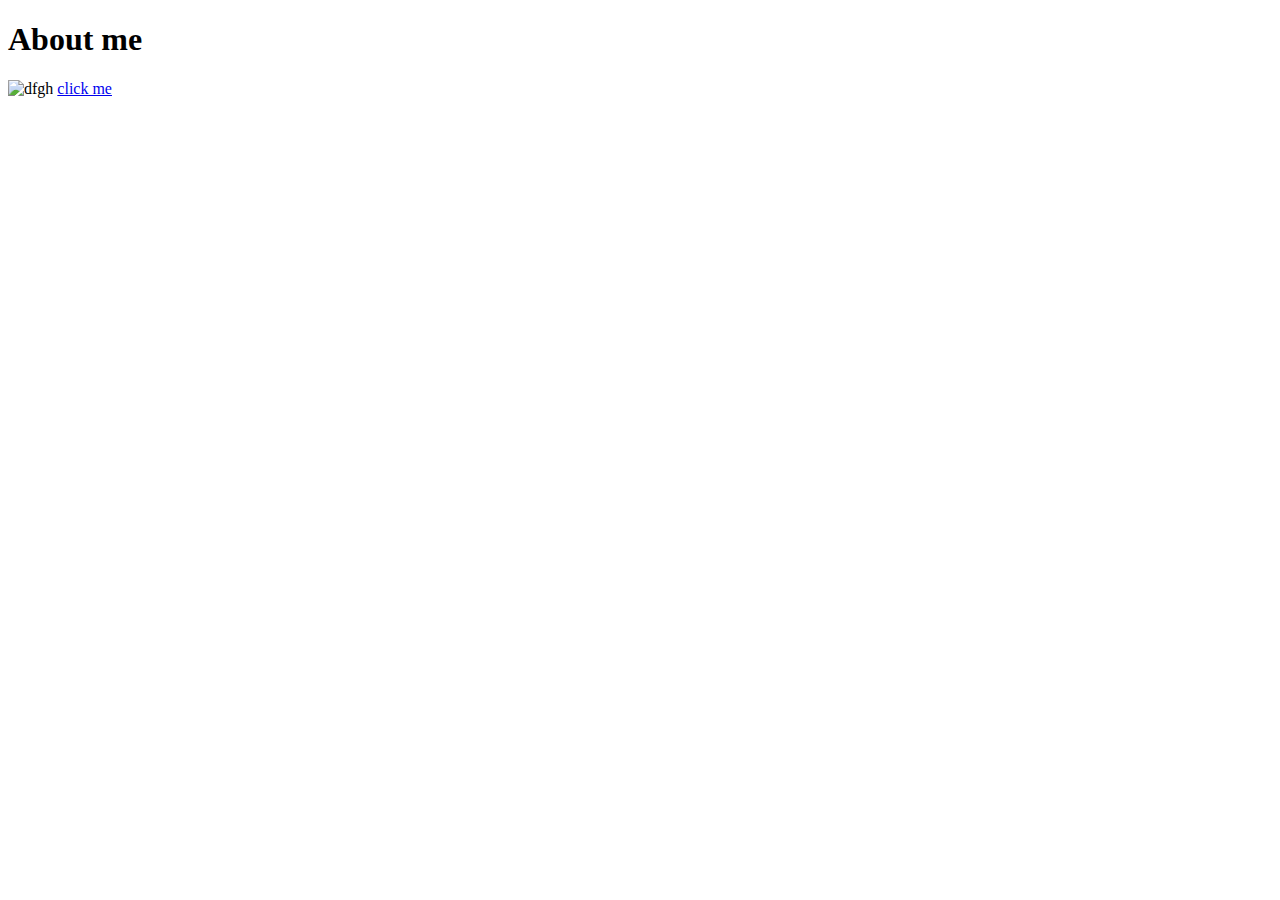
==== aboutme.html @ c266a4f1 "Add files via upload" ====
<!doctype html>
<html>
<head>
<meta charset="utf-8">
<title>Untitled Document</title>
</head>
<h1>About me </h1>
<body>
<img src="images/1585409158005-QOl8N5J430_853-1136.jpg" alt="dfgh" width="250">
</body>
	<a href="index.html">click me</a>
</html>
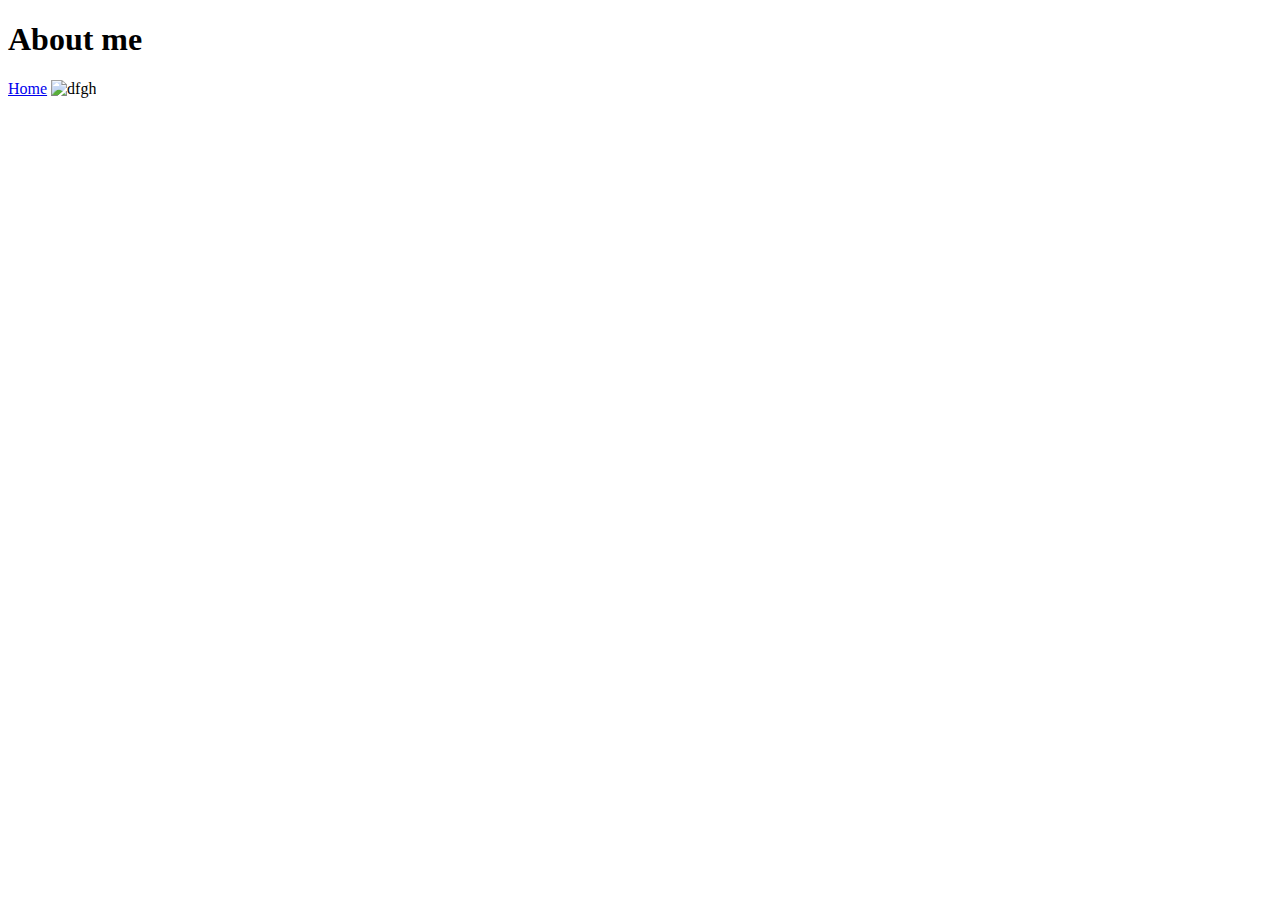
==== commit 50a44ed4: "Add files via upload" ====
--- a/aboutme.html
+++ b/aboutme.html
@@ -4,9 +4,11 @@
 <meta charset="utf-8">
 <title>Untitled Document</title>
 </head>
-<h1>About me </h1>
+
 <body>
+	<h1>About me </h1>
+	<a href="index.html">Home</a>
 <img src="images/1585409158005-QOl8N5J430_853-1136.jpg" alt="dfgh" width="250">
 </body>
-	<a href="index.html">click me</a>
+	
 </html>
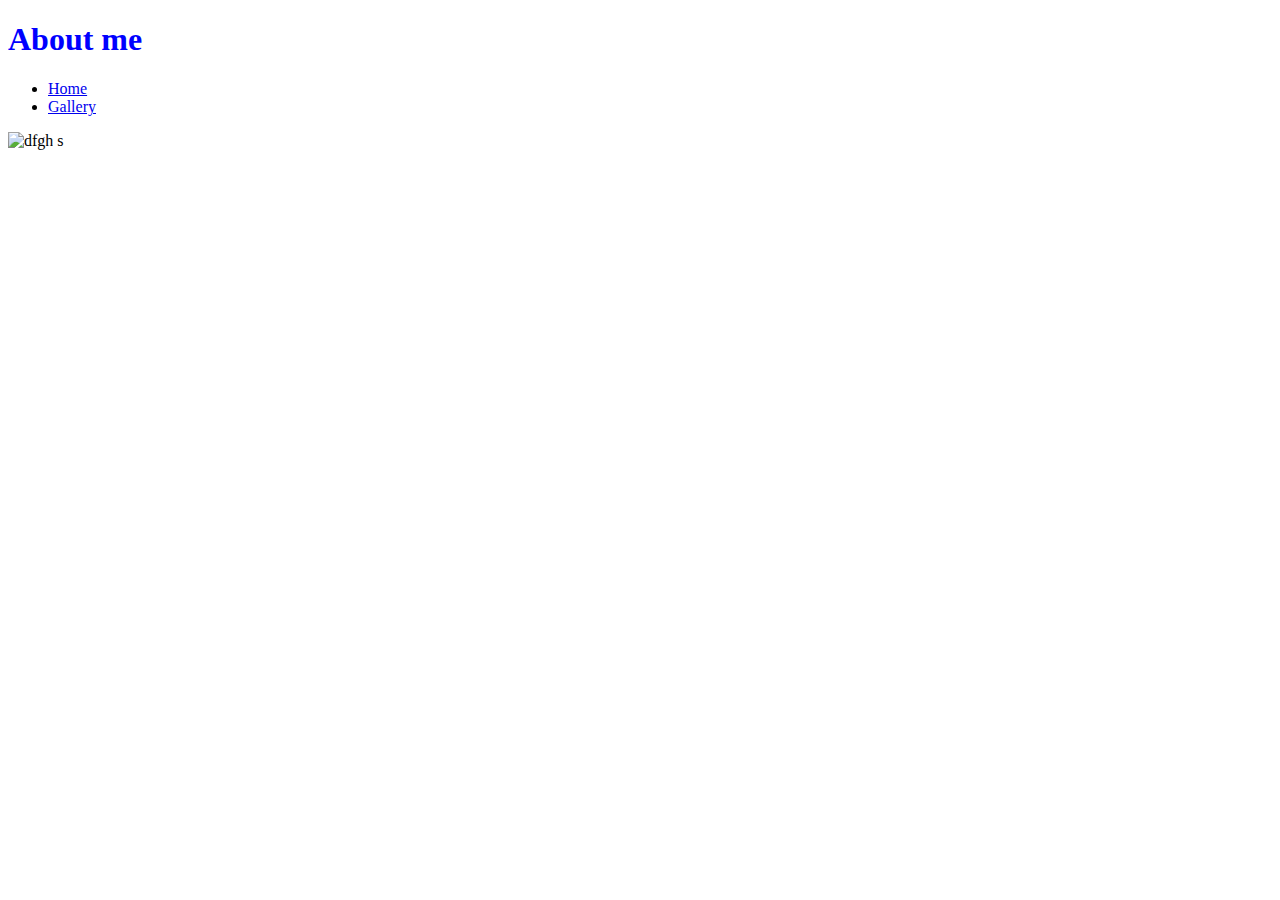
==== commit 374cb163: "Add files via upload" ====
--- a/aboutme.html
+++ b/aboutme.html
@@ -2,13 +2,17 @@
 <html>
 <head>
 <meta charset="utf-8">
-<title>Untitled Document</title>
+<title>mon</title>
 </head>
 
 <body>
-	<h1>About me </h1>
-	<a href="index.html">Home</a>
-<img src="images/1585409158005-QOl8N5J430_853-1136.jpg" alt="dfgh" width="250">
+	<h1 style="color:blue; background-color green:">About me</h1>
+	<ul>
+		<li><a href="../F4D34_Bobo_Wong_ex03/index.html">Home</a></li>
+		<li><a href="../F4D34_Bobo_Wong_ex03/mygallery.html">Gallery</a></li>
+	</ul>
+<img src="images/1585409158005-QOl8N5J430_853-1136.jpg" alt="dfgh" width="250" />
 </body>
 	
 </html>
+s